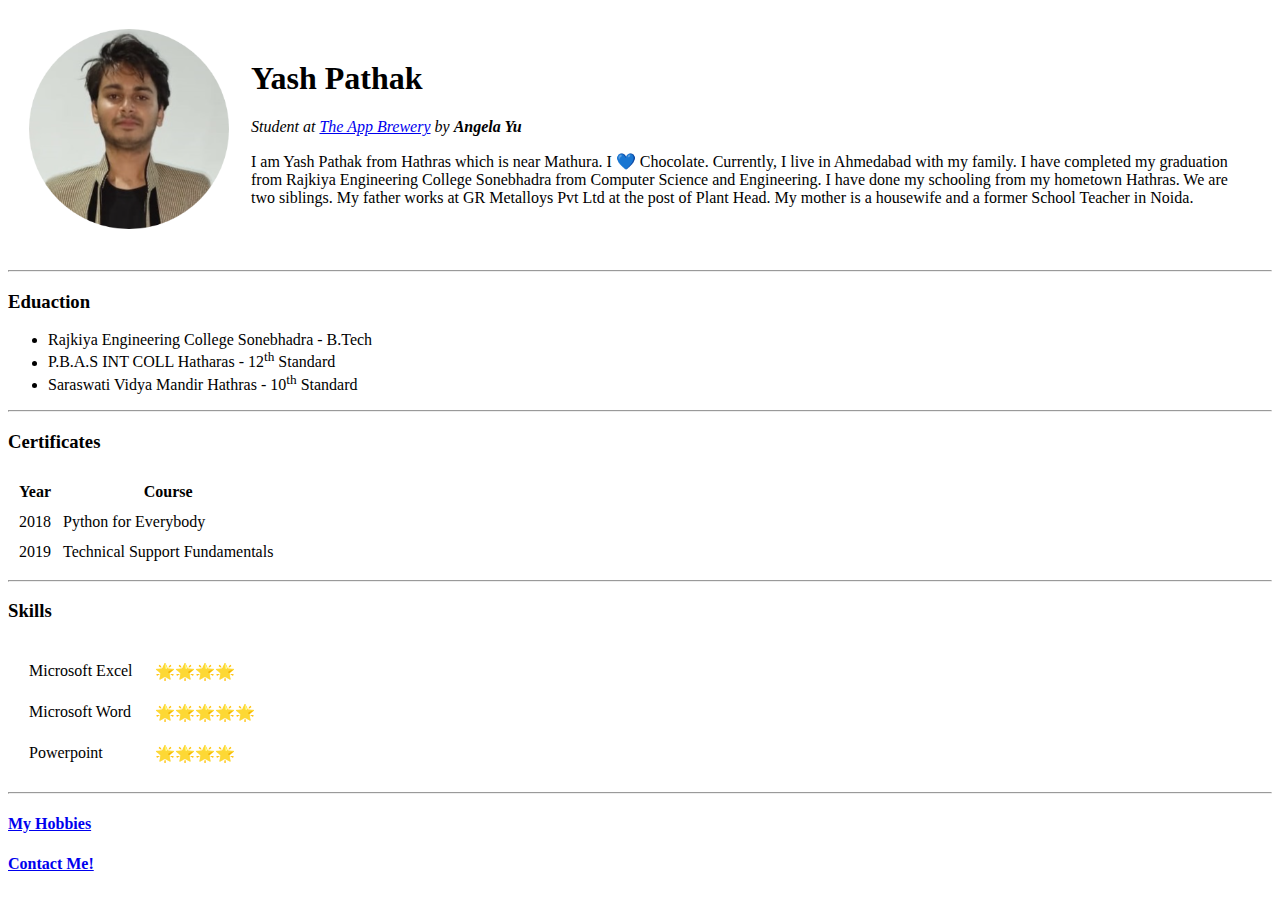
==== index.html @ 2835df63 "Add initial cv website files" ====
<!DOCTYPE html>
<html lang="en" dir="ltr">

<head>
  <meta charset="utf-8">
  <title>Yash's Personal Site</title>
</head>

<body>
  <table cellspacing="20">
    <tr>
      <td> <img src="circle-cropped.png" alt="my recent passportsizephoto" height="200" width="200"></td>
      <td>
        <h1>Yash Pathak</h1>
        <p><i>Student at <a href="https://www.appbrewery.co/">The App Brewery</a> by <strong>Angela Yu</strong></i></p>
        <p>I am Yash Pathak from Hathras which is near Mathura. I 💙 Chocolate. Currently, I live in Ahmedabad with my family.
          I have completed my graduation from Rajkiya Engineering College Sonebhadra from Computer Science and Engineering.
          I have done my schooling from my hometown Hathras. We are two siblings.
          My father works at GR Metalloys Pvt Ltd at the post of Plant Head.
          My mother is a housewife and a former School Teacher in Noida.
      </td>
    </tr>
  </table>

  </p>
  <hr>
  <h3>Eduaction</h3>
  <ul>
    <li>Rajkiya Engineering College Sonebhadra - B.Tech</li>
    <li> P.B.A.S INT COLL Hatharas - 12<sup>th</sup> Standard</li>
    <li>Saraswati Vidya Mandir Hathras - 10<sup>th</sup> Standard</li>
  </ul>
  <hr>
  <h3>Certificates</h3>
  <table cellspacing="10">
    <thead>
      <tr>
        <th>Year</th>
        <th>Course</th>
      </tr>
    </thead>
    <tbody>
      <tr>
        <td>2018</td>
        <td>Python for Everybody</td>
      </tr>
      <tr>
        <td>2019</td>
        <td>Technical Support Fundamentals</td>
      </tr>
    </tbody>
  </table>
  <hr>
  <h3>Skills</h3>
  <table cellspacing="20">
    <tr>
      <td>Microsoft Excel</td>
      <td>🌟🌟🌟🌟</td>
    </tr>
    <tr>
      <td>Microsoft Word</td>
      <td>🌟🌟🌟🌟🌟</td>
    </tr>
    <tr>
      <td>Powerpoint</td>
      <td>🌟🌟🌟🌟</td>
    </tr>
  </table>
  <hr>
  <h4> <a href="hobbies.html">My Hobbies</a></h4>
  <h4><a href="contacts.html">Contact Me!</a></h4>

</body>

</html>
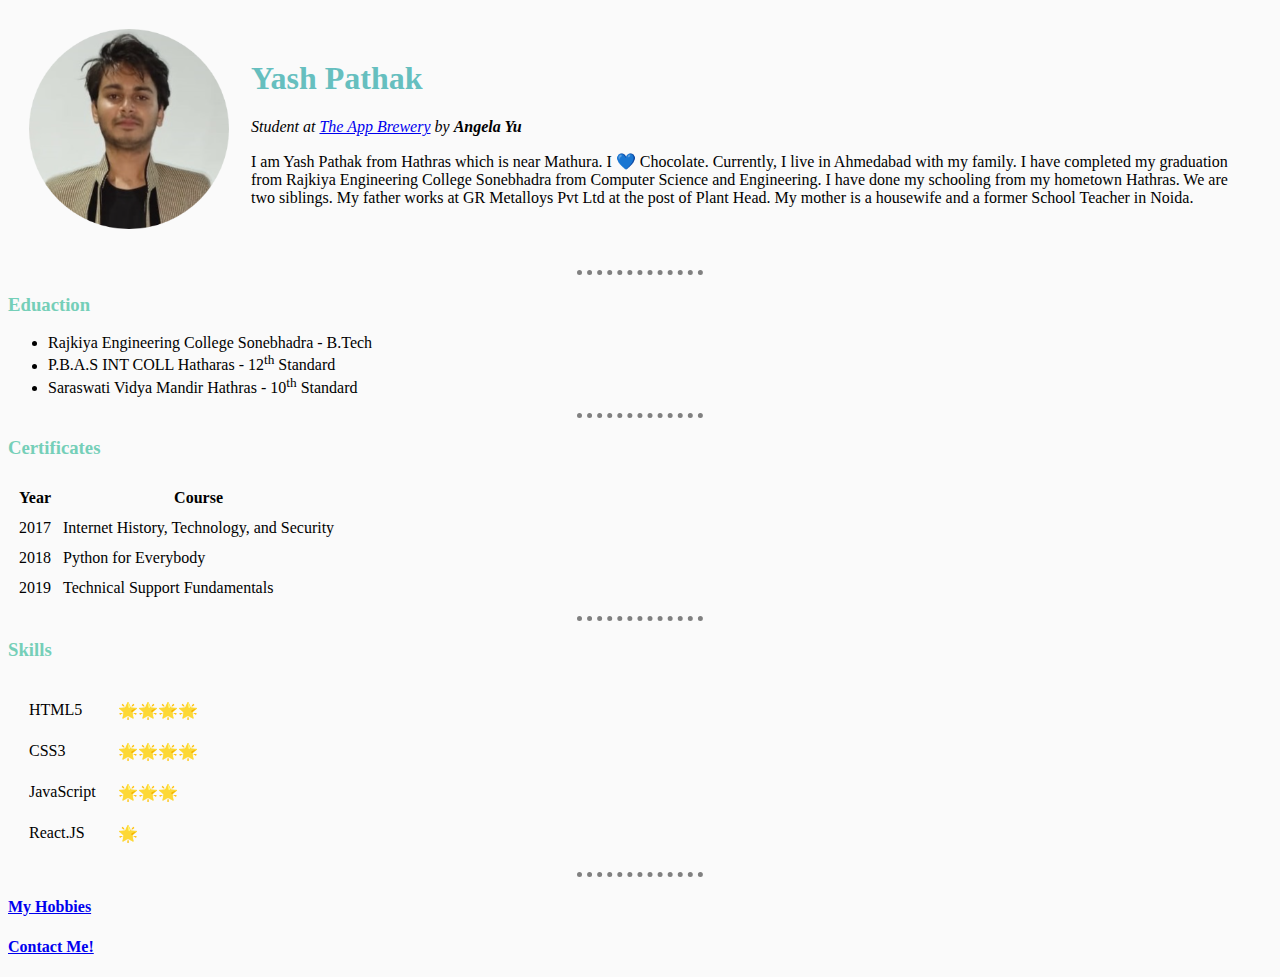
==== commit ccf41989: "Add files of mycv" ====
--- a/index.html
+++ b/index.html
@@ -4,6 +4,8 @@
 <head>
   <meta charset="utf-8">
   <title>Yash's Personal Site</title>
+
+  <link rel="stylesheet" href="css/styles.css">
 </head>
 
 <body>
@@ -41,6 +43,10 @@
     </thead>
     <tbody>
       <tr>
+        <td>2017</td>
+        <td>Internet History, Technology, and Security</td>
+      </tr>
+      <tr>
         <td>2018</td>
         <td>Python for Everybody</td>
       </tr>
@@ -54,16 +60,20 @@
   <h3>Skills</h3>
   <table cellspacing="20">
     <tr>
-      <td>Microsoft Excel</td>
+      <td>HTML5</td>
       <td>🌟🌟🌟🌟</td>
     </tr>
     <tr>
-      <td>Microsoft Word</td>
-      <td>🌟🌟🌟🌟🌟</td>
+      <td>CSS3</td>
+      <td>🌟🌟🌟🌟</td>
     </tr>
     <tr>
-      <td>Powerpoint</td>
-      <td>🌟🌟🌟🌟</td>
+      <td>JavaScript</td>
+      <td>🌟🌟🌟</td>
+    </tr>
+    <tr>
+      <td>React.JS</td>
+      <td>🌟</td>
     </tr>
   </table>
   <hr>
--- a/css/styles.css
+++ b/css/styles.css
@@ -0,0 +1,20 @@
+body{
+  background-color:#fafafa;
+}
+
+hr{
+
+  border-style: none;
+  border-top-style: dotted;
+  border-color: grey;
+  border-width: 5px;
+  width: 10%;
+}
+
+h1 {
+  color: #66bfbf;
+}
+
+h2, h3 {
+  color: #75cfb8;
+}
